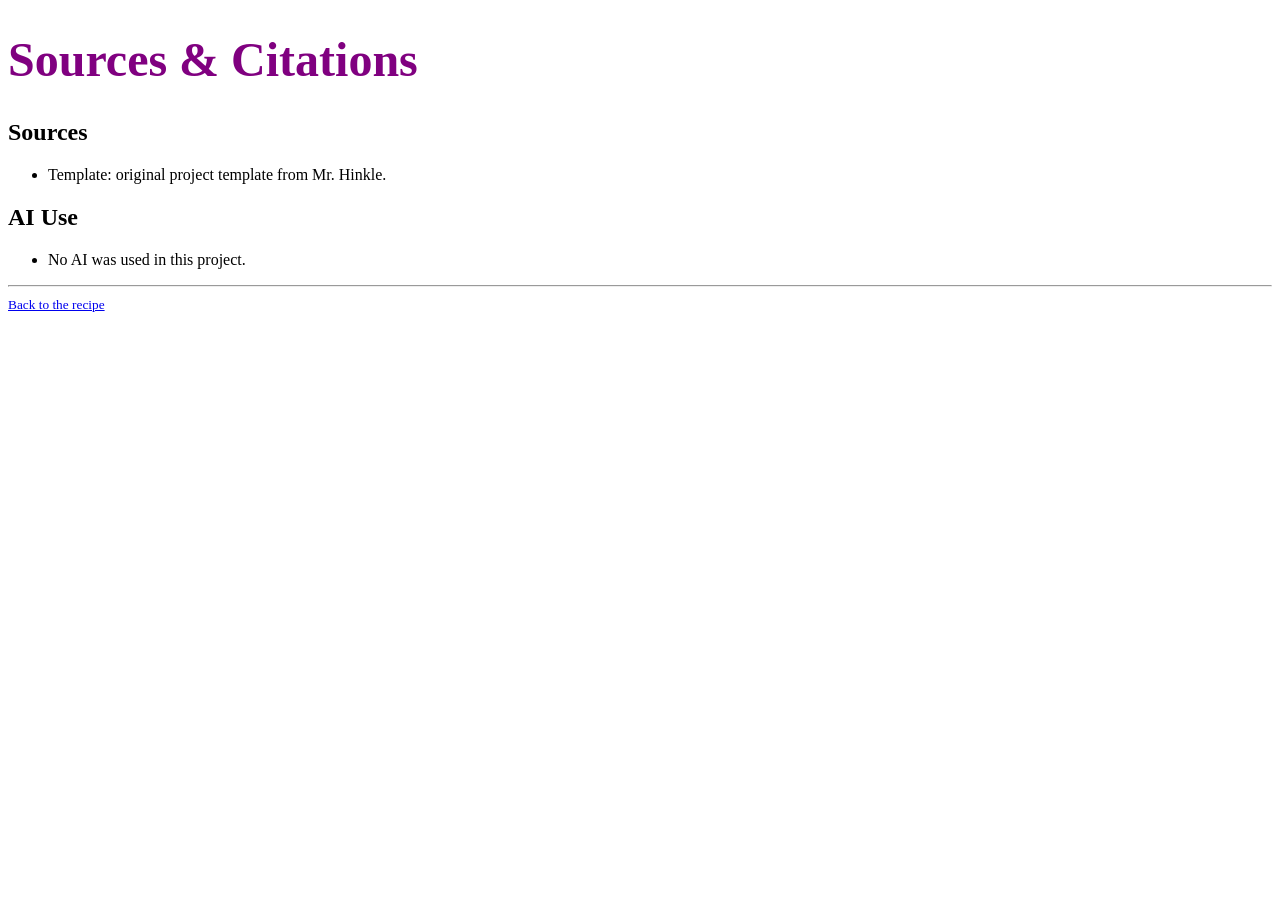
==== citations.html @ 57b05c1e "Initial commit" ====
<!DOCTYPE html>
<html lang="en">
  <head>
    <meta charset="utf-8">
    <meta name="viewport" content="width=device-width, initial-scale=1">
    <title>Sources &amp; Citations</title>
    <!-- This page uses the same stylesheet as your recipe,
     so it will match your design automatically. -->
    <link rel="stylesheet" type="text/css" href="styles.css">
  </head>
  <body>
    <h1>Sources &amp; Citations</h1>

    <h2>Sources</h2>
    <ul>
      <li>Template: original project template from Mr. Hinkle.</li>
      <!-- List any other sources you used as you worked on
       the project, including images, fonts, and recipes or
       ideas you borrowed. -->
    </ul>

    <h2>AI Use</h2>
    <ul>
      <li>No AI was used in this project.</li>
      <!-- If you used AI, replace the line above and describe
       what you used it for, e.g.
       "Brainstormed ingredient ideas with ChatGPT." -->
    </ul>

    <footer>
      <hr>
      <small>
        <a href="index.html">Back to the recipe</a>
      </small>
    </footer>
  </body>
</html>
---- styles.css ----
/* Your styles go here! */
h1 {
  /* Demo style -- remove me and write your own */
  font-size: 48px;
  color: purple;
}
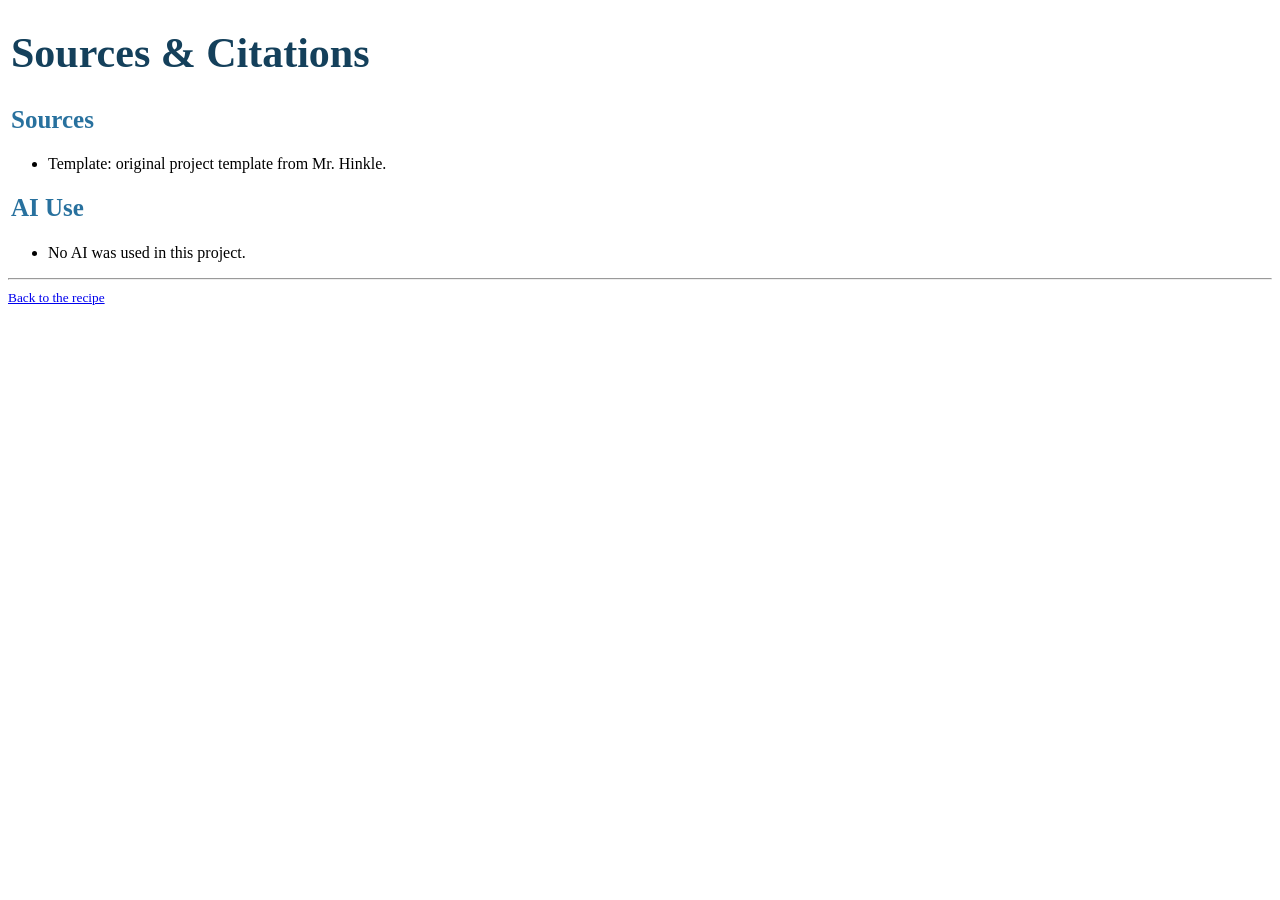
==== commit 7a298f88: "finished title formatting, still deciding on recipe topic ("Disaster" and "5 million siblings" are p" ====
--- a/citations.html
+++ b/citations.html
@@ -14,9 +14,6 @@
     <h2>Sources</h2>
     <ul>
       <li>Template: original project template from Mr. Hinkle.</li>
-      <!-- List any other sources you used as you worked on
-       the project, including images, fonts, and recipes or
-       ideas you borrowed. -->
     </ul>
 
     <h2>AI Use</h2>
--- a/styles.css
+++ b/styles.css
@@ -1,6 +1,58 @@
-/* Your styles go here! */
+main {
+  background-color: azure;
+  color: cadetblue;
+  padding: 50px 8px;
+}
+section.s1 {
+  background-color: rgb(228, 244, 255);
+  padding-inline: 20px;
+  padding-block: 0px;
+  margin-inline: auto;
+  margin-block: 15px;
+  height: fit-content;
+  width: 700px;
+  text-align: center;
+  border-style: solid;
+  border-radius: 20px;
+  border: 50px, rgb(101, 184, 172);
+}
+section.s2 {
+  background-color: rgb(228, 244, 255);
+  padding-inline: 50px;
+  padding-block: 0.5px;
+  margin-inline: auto;
+  margin-block: 15px;
+  height: fit-content;
+  width: 1000px;
+  text-align: left;
+}
 h1 {
-  /* Demo style -- remove me and write your own */
-  font-size: 48px;
-  color: purple;
+  padding-inline: 3px;
+  padding-top: 0.5px;
+  padding-bottom: 0.5px;
+  font-family: fantasy;
+  font-size: 42px;
+  font-weight: 1100px;
+  color: rgb(20, 64, 91);
 }
+h2 {
+  padding-inline: 3px;
+  padding-top: 0.5px;
+  padding-bottom: 0.5px;
+  font-family: fantasy;
+  font-size: 25px;
+  font-weight: 1100px;
+  color: rgb(40, 113, 158);
+}
+h3 {
+  font-family: 'Courier New', Courier, monospace;
+  font-size: 25px;
+  color: rgb(9, 56, 70);
+  padding: 3px 3px;
+}
+p {
+  font-family: 'Courier New', Courier, monospace;
+  font-size: 15px;
+  color: black;
+  padding: 3px 3px;
+}
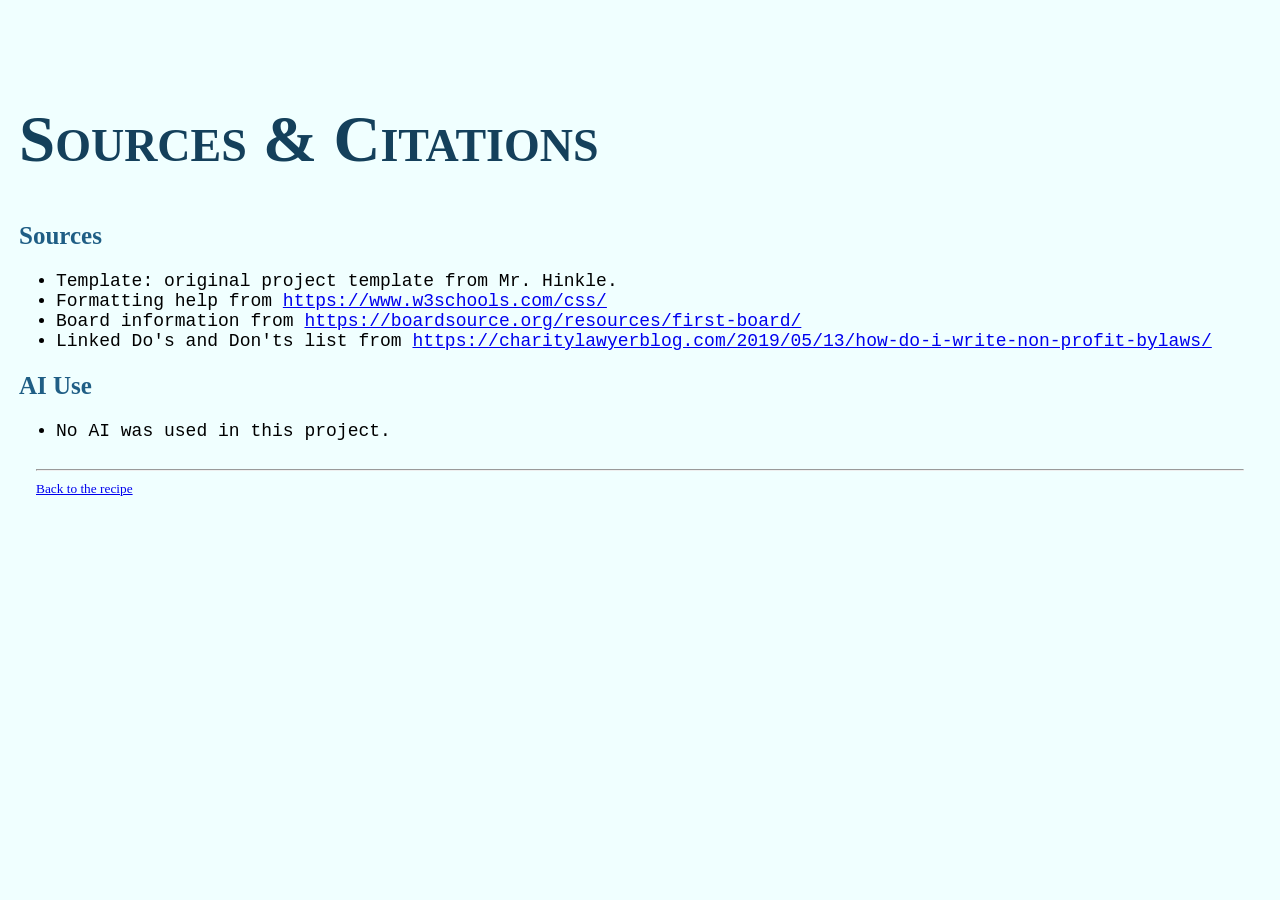
==== commit 1a818f82: "almost done" ====
--- a/citations.html
+++ b/citations.html
@@ -14,6 +14,9 @@
     <h2>Sources</h2>
     <ul>
       <li>Template: original project template from Mr. Hinkle.</li>
+      <li>Formatting help from <a href="//www.w3schools.com/css/">https://www.w3schools.com/css/</a></li>
+      <li>Board information from <a href="https://boardsource.org/resources/first-board/">https://boardsource.org/resources/first-board/</a></li>
+      <li>Linked Do's and Don'ts list from <a href="https://charitylawyerblog.com/2019/05/13/how-do-i-write-non-profit-bylaws/">https://charitylawyerblog.com/2019/05/13/how-do-i-write-non-profit-bylaws/</a></li>
     </ul>
 
     <h2>AI Use</h2>
--- a/styles.css
+++ b/styles.css
@@ -1,6 +1,10 @@
 main {
   background-color: azure;
   color: cadetblue;
+  padding: 50px 8px;
+}
+body {
+  background-color: azure;
   padding: 50px 8px;
 }
 section.s1 {
@@ -10,7 +14,7 @@
   margin-inline: auto;
   margin-block: 15px;
   height: fit-content;
-  width: 700px;
+  width: 850px;
   text-align: center;
   border-style: solid;
   border-radius: 20px;
@@ -18,21 +22,37 @@
 }
 section.s2 {
   background-color: rgb(228, 244, 255);
+  padding-inline: 40px;
+  padding-block: 0.5px;
+  margin-inline: auto;
+  margin-block: 15px;
+  height: 200px;
+  width: 750px;
+  border-style: solid;
+  border-radius: 10px;
+  display: flex;
+}
+section.s3 {
+  background-color: rgb(228, 244, 255);
   padding-inline: 50px;
   padding-block: 0.5px;
   margin-inline: auto;
   margin-block: 15px;
   height: fit-content;
-  width: 1000px;
+  width: 750px;
+  border-style: solid;
+  border-radius: 10px;
   text-align: left;
 }
 h1 {
   padding-inline: 3px;
   padding-top: 0.5px;
   padding-bottom: 0.5px;
-  font-family: fantasy;
-  font-size: 42px;
-  font-weight: 1100px;
+  font-family: "Edu QLD Hand", cursive;
+  font-size: 65px;
+  font-weight: 400px;
+  font-style: normal;
+  font-variant: small-caps;
   color: rgb(20, 64, 91);
 }
 h2 {
@@ -42,17 +62,37 @@
   font-family: fantasy;
   font-size: 25px;
   font-weight: 1100px;
-  color: rgb(40, 113, 158);
+  color: rgb(31, 94, 133);
 }
 h3 {
   font-family: 'Courier New', Courier, monospace;
   font-size: 25px;
   color: rgb(9, 56, 70);
-  padding: 3px 3px;
+  padding-inline: 10px;
+
+}
+h4 {
+  font-family: 'Courier New', Courier, monospace;
+  font-size: 20px;
+  color: rgb(9, 56, 70);
+  padding-inline: 10px;
+  align-self: center;
 }
 p {
   font-family: 'Courier New', Courier, monospace;
-  font-size: 15px;
+  font-size: 18px;
   color: black;
-  padding: 3px 3px;
+  padding-inline: 12px;
+  padding-block: 5px
 }
+footer {
+  background-color: azure;
+  padding: 20px;
+}
+ul {
+  font-family: 'Courier New', Courier, monospace;
+  font-size: 18px;
+  color: black;
+  margin-block: auto;
+  align-items: center;
+}
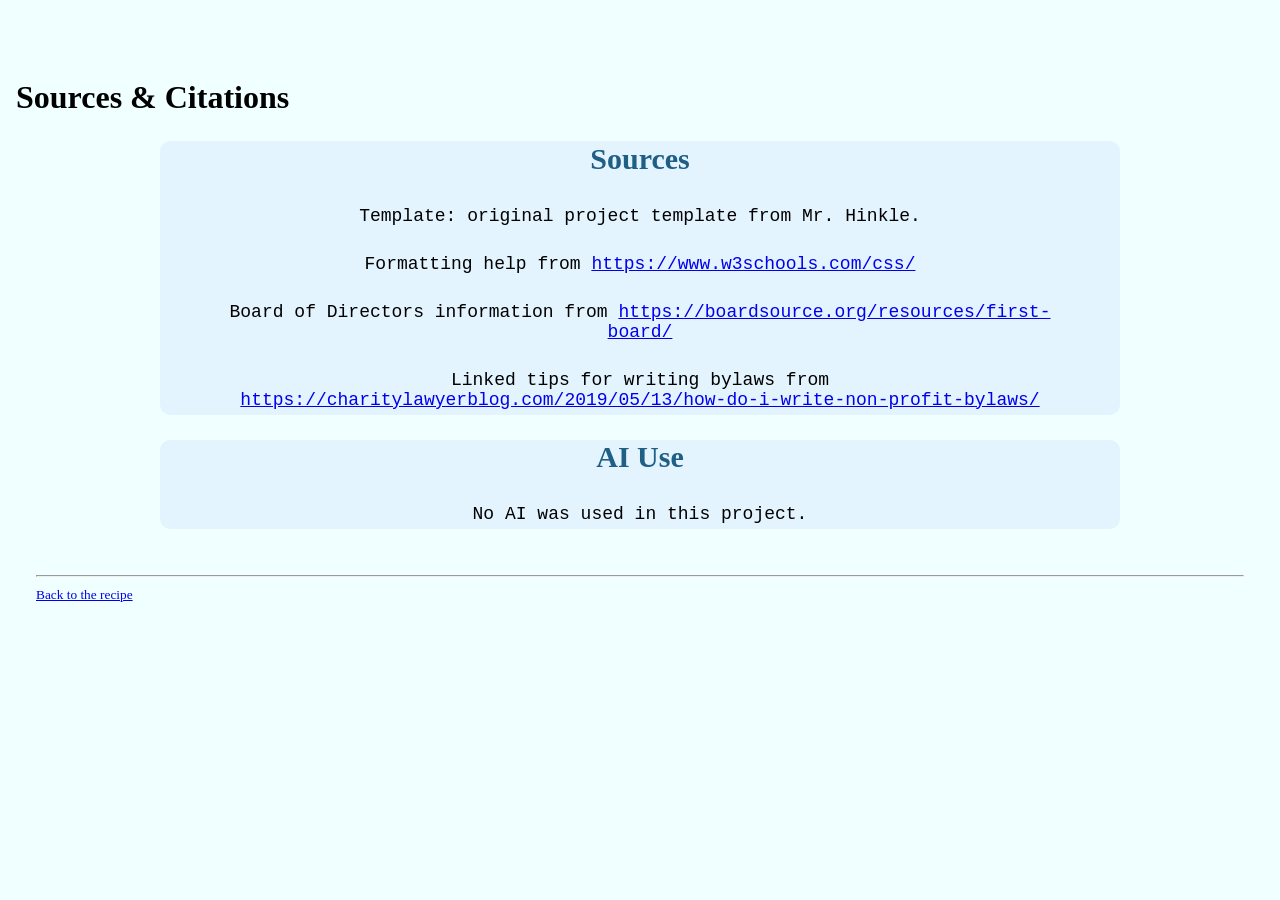
==== commit 9e0aad97: "YAYYYY!! IM ALL DONE!! YAY!!!!!" ====
--- a/citations.html
+++ b/citations.html
@@ -10,23 +10,20 @@
   </head>
   <body>
     <h1>Sources &amp; Citations</h1>
-
-    <h2>Sources</h2>
-    <ul>
-      <li>Template: original project template from Mr. Hinkle.</li>
-      <li>Formatting help from <a href="//www.w3schools.com/css/">https://www.w3schools.com/css/</a></li>
-      <li>Board information from <a href="https://boardsource.org/resources/first-board/">https://boardsource.org/resources/first-board/</a></li>
-      <li>Linked Do's and Don'ts list from <a href="https://charitylawyerblog.com/2019/05/13/how-do-i-write-non-profit-bylaws/">https://charitylawyerblog.com/2019/05/13/how-do-i-write-non-profit-bylaws/</a></li>
-    </ul>
-
-    <h2>AI Use</h2>
-    <ul>
-      <li>No AI was used in this project.</li>
+    <section class="s1p1">
+      <h2 class="c">Sources</h2>
+      <p>Template: original project template from Mr. Hinkle.</p>
+      <p>Formatting help from <a href="//www.w3schools.com/css/">https://www.w3schools.com/css/</a></p>
+      <p>Board of Directors information from <a href="https://boardsource.org/resources/first-board/">https://boardsource.org/resources/first-board/</a></p>
+      <p>Linked tips for writing bylaws from <a href="https://charitylawyerblog.com/2019/05/13/how-do-i-write-non-profit-bylaws/">https://charitylawyerblog.com/2019/05/13/how-do-i-write-non-profit-bylaws/</a></p>
+    </section>
+    <section class="s1p1">
+      <h2 class="c">AI Use</h2>
+      <p>No AI was used in this project.</p>
       <!-- If you used AI, replace the line above and describe
        what you used it for, e.g.
        "Brainstormed ingredient ideas with ChatGPT." -->
-    </ul>
-
+    </section>
     <footer>
       <hr>
       <small>
--- a/styles.css
+++ b/styles.css
@@ -7,17 +7,30 @@
   background-color: azure;
   padding: 50px 8px;
 }
-section.s1 {
+section.s1p1 {
   background-color: rgb(228, 244, 255);
-  padding-inline: 20px;
+  padding-inline: 50px;
   padding-block: 0px;
   margin-inline: auto;
   margin-block: 15px;
   height: fit-content;
-  width: 850px;
+  width: 860px;
   text-align: center;
   border-style: solid;
-  border-radius: 20px;
+  border-radius: 10px;
+  border: 50px, rgb(101, 184, 172);
+}
+section.s1p2 {
+  background-color: rgb(228, 244, 255);
+  padding-inline: 50px;
+  padding-block: 0px;
+  margin-inline: auto;
+  margin-block: 15px;
+  height: fit-content;
+  width: 890px;
+  text-align: center;
+  border-style: solid;
+  border-radius: 10px;
   border: 50px, rgb(101, 184, 172);
 }
 section.s2 {
@@ -26,10 +39,10 @@
   padding-block: 0.5px;
   margin-inline: auto;
   margin-block: 15px;
-  height: 200px;
-  width: 750px;
+  height: 150px;
+  width: 700px;
   border-style: solid;
-  border-radius: 10px;
+  border-radius: 15px;
   display: flex;
 }
 section.s3 {
@@ -37,14 +50,26 @@
   padding-inline: 50px;
   padding-block: 0.5px;
   margin-inline: auto;
-  margin-block: 15px;
+  margin-block: 10px;
   height: fit-content;
-  width: 750px;
+  width: 800px;
   border-style: solid;
   border-radius: 10px;
   text-align: left;
 }
-h1 {
+section.s4 {
+  background-color: rgb(228, 244, 255);
+  padding-inline: 50px;
+  padding-block: 0.5px;
+  margin-inline: auto;
+  margin-block: 10px;
+  height: fit-content;
+  width: 800px;
+  border-style: solid;
+  border-radius: 10px;
+  text-align: right;
+}
+h1.top {
   padding-inline: 3px;
   padding-top: 0.5px;
   padding-bottom: 0.5px;
@@ -55,13 +80,33 @@
   font-variant: small-caps;
   color: rgb(20, 64, 91);
 }
-h2 {
+h1.bottom {
+  padding-inline: 3px;
+  padding-top: 0.5px;
+  padding-bottom: 0.5px;
+  font-family: "Edu QLD Hand", cursive;
+  font-size: 40px;
+  font-weight: 400px;
+  font-style: normal;
+  font-variant: small-caps;
+  color: rgb(20, 64, 91);
+}
+h2.r {
   padding-inline: 3px;
   padding-top: 0.5px;
   padding-bottom: 0.5px;
   font-family: fantasy;
-  font-size: 25px;
+  font-size: 26px;
   font-weight: 1100px;
+  color: rgb(31, 94, 133);
+}
+h2.c {
+  padding-inline: 3px;
+  padding-top: 0.5px;
+  padding-bottom: 0px;
+  font-family: fantasy;
+  font-size: 30px;
+  font-weight: 1200px;
   color: rgb(31, 94, 133);
 }
 h3 {
@@ -73,7 +118,7 @@
 }
 h4 {
   font-family: 'Courier New', Courier, monospace;
-  font-size: 20px;
+  font-size: 25px;
   color: rgb(9, 56, 70);
   padding-inline: 10px;
   align-self: center;
@@ -89,7 +134,7 @@
   background-color: azure;
   padding: 20px;
 }
-ul {
+ul.l1 {
   font-family: 'Courier New', Courier, monospace;
   font-size: 18px;
   color: black;
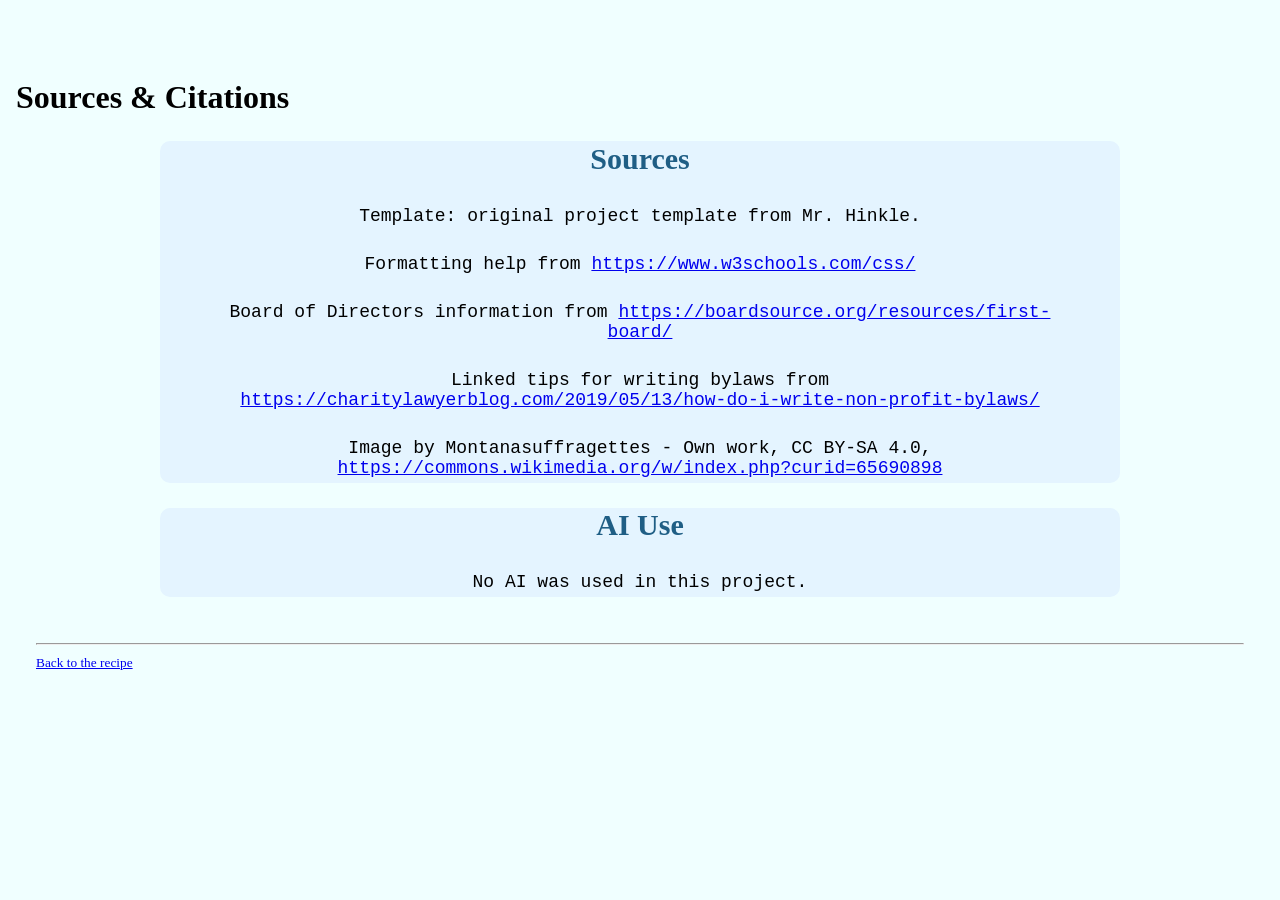
==== commit 8a84ade6: "NOW IM ACTUALLY DONE!!" ====
--- a/citations.html
+++ b/citations.html
@@ -16,6 +16,9 @@
       <p>Formatting help from <a href="//www.w3schools.com/css/">https://www.w3schools.com/css/</a></p>
       <p>Board of Directors information from <a href="https://boardsource.org/resources/first-board/">https://boardsource.org/resources/first-board/</a></p>
       <p>Linked tips for writing bylaws from <a href="https://charitylawyerblog.com/2019/05/13/how-do-i-write-non-profit-bylaws/">https://charitylawyerblog.com/2019/05/13/how-do-i-write-non-profit-bylaws/</a></p>
+      <p>Image by Montanasuffragettes - Own work, CC BY-SA 4.0,
+      <a href="https://commons.wikimedia.org/w/index.php?curid=65690898">
+      https://commons.wikimedia.org/w/index.php?curid=65690898</a></p>
     </section>
     <section class="s1p1">
       <h2 class="c">AI Use</h2>
--- a/styles.css
+++ b/styles.css
@@ -68,6 +68,18 @@
   border-style: solid;
   border-radius: 10px;
   text-align: right;
+}
+section.s5 {
+  background-color: rgb(228, 244, 255);
+  padding-inline: 70px;
+  padding-block: 70px;
+  margin-inline: auto;
+  margin-block: 10px;
+  height: fit-content;
+  width: fit-content;
+  border-style: solid;
+  border-radius: 10px;
+  text-align: center;
 }
 h1.top {
   padding-inline: 3px;
